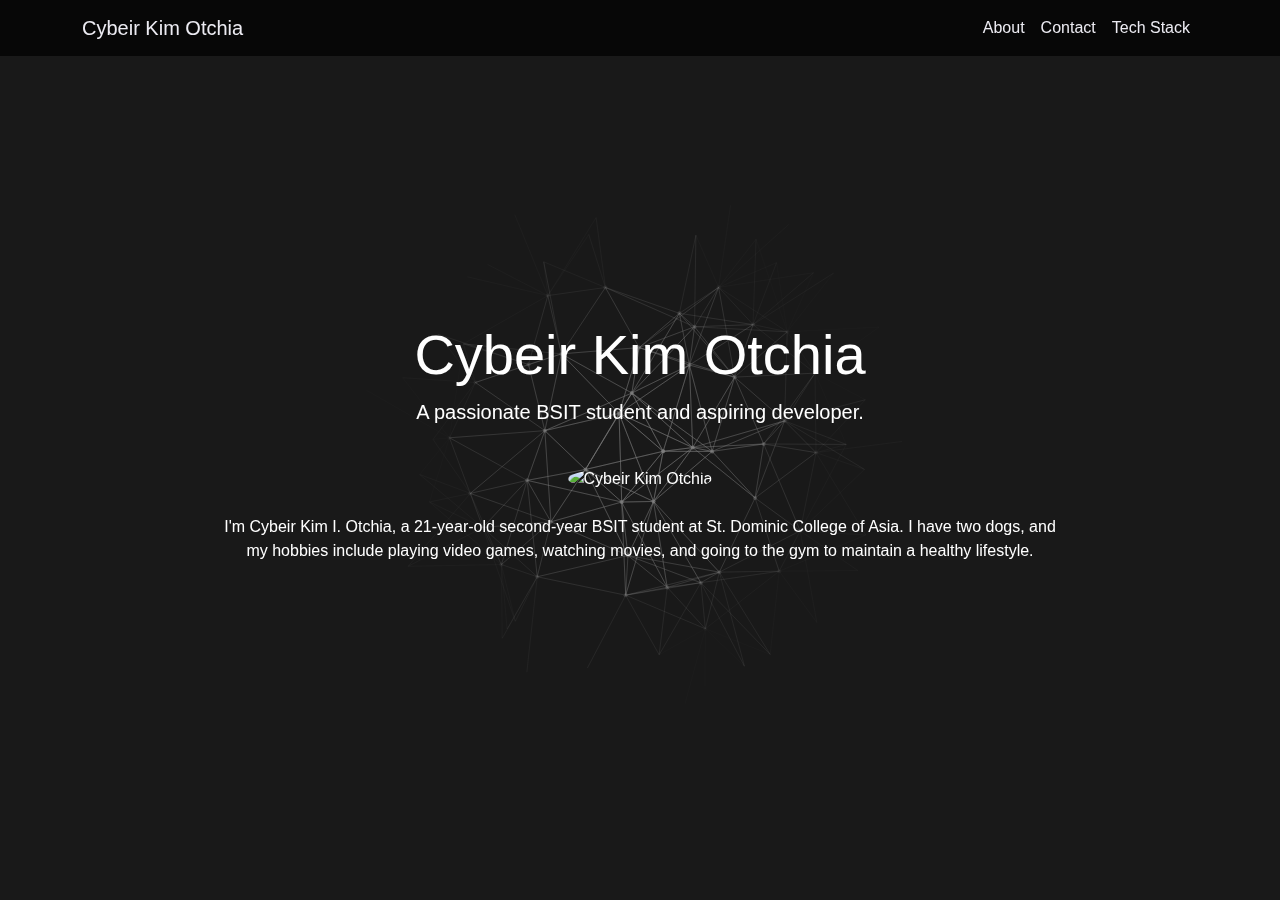
==== index.html @ aff241f6 "newbackground" ====
<!DOCTYPE html>
<html lang="en">
<head>
    <meta charset="UTF-8">
    <meta name="viewport" content="width=device-width, initial-scale=1.0">
    <title>Portfolio</title>
    
    <!-- Bootstrap CSS -->
    <link href="https://cdn.jsdelivr.net/npm/bootstrap@5.3.0/dist/css/bootstrap.min.css" rel="stylesheet">
    
    <!-- Custom CSS -->
    <link rel="stylesheet" href="style.css">
</head>
<body>
    <!-- Background Animation -->
    <div id="large-header" class="large-header">
        <canvas id="connect-canvas"></canvas>
    </div>

    <!-- Navbar -->
    <nav class="navbar navbar-expand-lg navbar-dark bg-dark fixed-top">
        <div class="container">
            <a class="navbar-brand" href="#">Cybeir Kim Otchia</a>
            <button class="navbar-toggler" type="button" data-bs-toggle="collapse" data-bs-target="#navbarNav" aria-controls="navbarNav" aria-expanded="false" aria-label="Toggle navigation">
                <span class="navbar-toggler-icon"></span>
            </button>
            <div class="collapse navbar-collapse" id="navbarNav">
                <ul class="navbar-nav ms-auto">
                    <li class="nav-item">
                        <a class="nav-link" href="About.html">About</a>
                    </li>
                    <li class="nav-item">
                        <a class="nav-link" href="Contact.html">Contact</a>
                    </li>
                    <li class="nav-item">
                        <a class="nav-link" href="techstack.html">Tech Stack</a>
                    </li>
                </ul>
            </div>
        </div>
    </nav>

    <!-- Hero Section -->
    <section class="hero d-flex align-items-center justify-content-center text-center">
        <div class="container">
            <h1 class="display-4">Cybeir Kim Otchia</h1>
            <p class="lead">A passionate BSIT student and aspiring developer.</p>
            <img src="formal-attire.png" alt="Cybeir Kim Otchia" class="img-fluid rounded-circle my-4" style="width: 150px; height: 150px;">
            <p class="w-75 mx-auto">
                I'm Cybeir Kim I. Otchia, a 21-year-old second-year BSIT student at St. Dominic College of Asia. 
                I have two dogs, and my hobbies include playing video games, watching movies, and going to the gym to maintain a healthy lifestyle.
            </p>
        </div>
    </section>

    <!-- Bootstrap JS -->
    <script src="https://cdn.jsdelivr.net/npm/bootstrap@5.3.0/dist/js/bootstrap.bundle.min.js"></script>

    <!-- Custom JavaScript -->
    <script src="script.js"></script>
</body>
</html>
---- style.css ----
/* General Styles */
body {
    font-family: Arial, sans-serif;
    color: white;
    text-align: center;
    margin: 0;
    padding: 0;
    overflow: hidden; /* Prevent scrolling issues */
}

/* Background Animation */
.large-header {
    position: fixed;
    width: 100%;
    height: 100vh;
    overflow: hidden;
    z-index: -1;
    background: #333; /* Fallback color */
}

#large-header {
    background-image: url('https://www.marcoguglie.it/Codepen/AnimatedHeaderBg/demo-1/img/demo-1-bg.jpg');
    background-size: cover;
    background-position: center;
}

/* Ensure Canvas Covers Entire Screen */
#connect-canvas {
    display: block;
    position: absolute;
    top: 0;
    left: 0;
    width: 100vw;
    height: 100vh;
}

/* Hero Section */
.hero {
    height: 100vh;
    display: flex;
    align-items: center;
    justify-content: center;
    background: rgba(0, 0, 0, 0.5); /* Overlay */
}

/* Navbar */
.navbar {
    background: rgba(0, 0, 0, 0.7) !important; /* Semi-transparent navbar */
}

.navbar-brand, .nav-link {
    color: rgb(236, 235, 242) !important;
}

.nav-link:hover {
    color: #3336df !important;
}

/* Responsive Fix */
@media (max-width: 768px) {
    .hero {
        background: rgba(0, 0, 0, 0.3);
    }
}
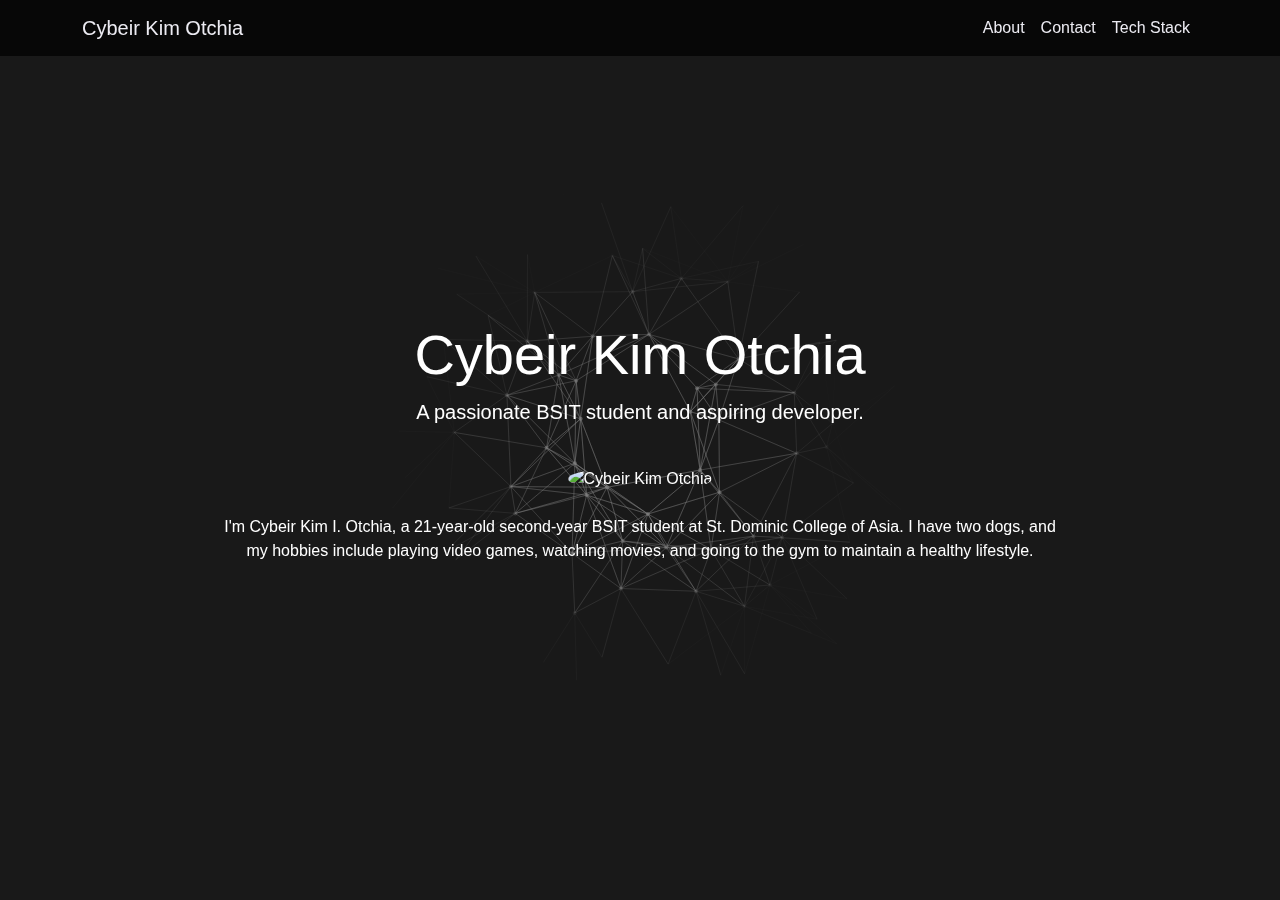
==== commit aa8ed0e6: "set name nav bar" ====
--- a/index.html
+++ b/index.html
@@ -3,7 +3,7 @@
 <head>
     <meta charset="UTF-8">
     <meta name="viewport" content="width=device-width, initial-scale=1.0">
-    <title>Portfolio</title>
+    <title>Cybeir kim | Home</title>
     
     <!-- Bootstrap CSS -->
     <link href="https://cdn.jsdelivr.net/npm/bootstrap@5.3.0/dist/css/bootstrap.min.css" rel="stylesheet">
